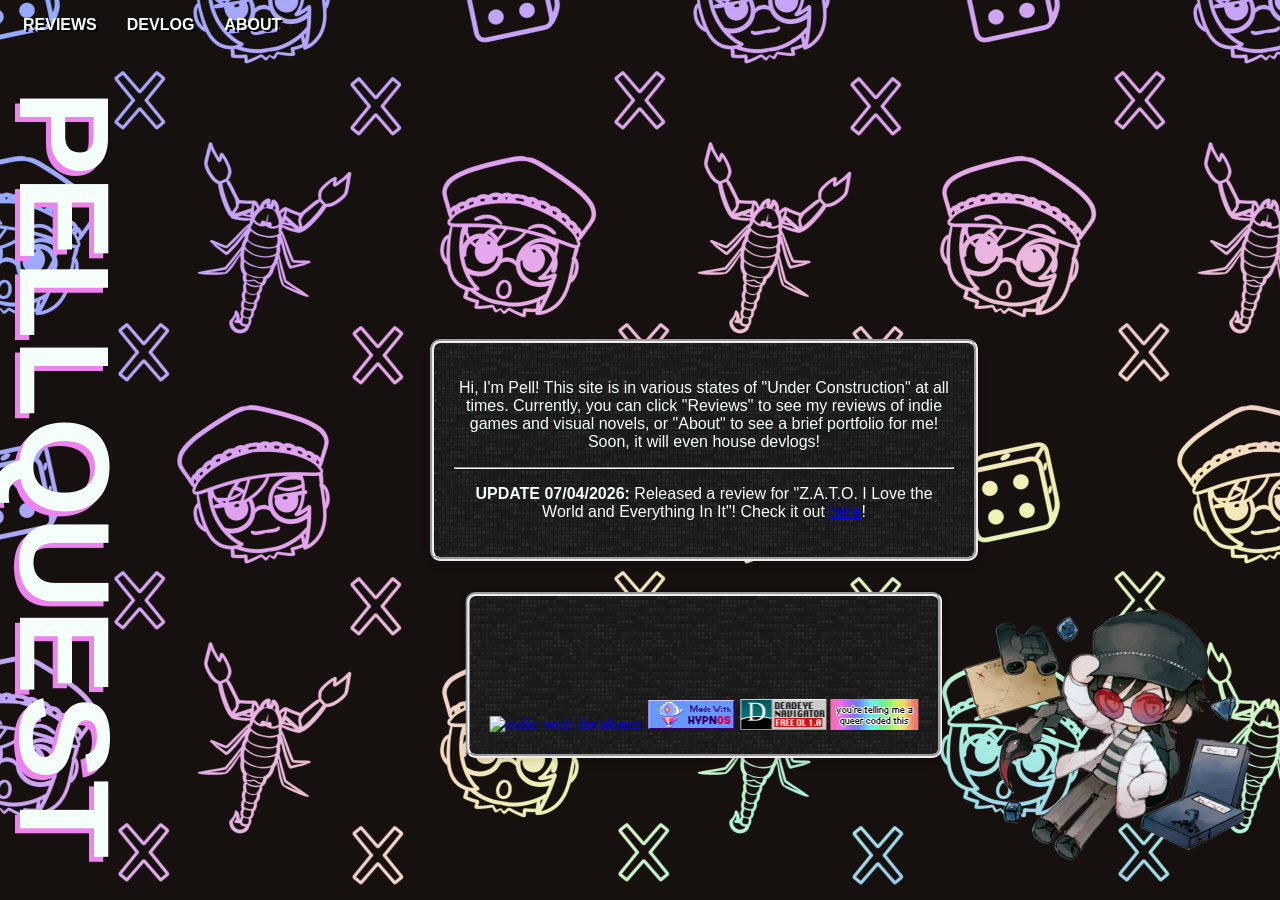
==== index.html @ 34519cdd "Initial commit 7/5/2026 Putting my website's code in a repo for the first time to make it easier to " ====
<!DOCTYPE html>
<html lang="en">
<head>
    <meta charset="UTF-8">
    <meta name="viewport" content="width=device-width, initial-scale=1.0">
    <title>PELLQUEST</title>
    <link rel="stylesheet" href="style.css">
    <meta property="og:title" content="PELLQUEST">
    <meta property="og:type" content="homepage">
    <meta property="og:image" content="https://pell.quest/images/PellQuest.gif">
    <meta property="og:image:alt" content="PELLQUEST logo">
    <meta property="og:url" content="https://pell.quest/">
    <meta property="og:description" content="Personal website for Pell Meadows. その目、だれの目？">
    <meta property="og:locale" content="en_US">
    <link rel="webmention" href="https://pell.quest/">
</head>
<body>
    <h1 id="side-title">PELLQUEST</h1>
    <nav>
        <ul>
            <li><a href="reviews/index.html">REVIEWS</a></li>
            <li><a href="#">DEVLOG</a></li>
            <li><a href="aboutme/index.html">ABOUT</a></li>
        </ul>
    </nav>
    <div id="front-text">
        <p>Hi, I'm Pell! This site is in various states of "Under Construction" at all times. Currently, you can click "Reviews" to see my reviews of indie games and visual novels, or "About" to see a brief portfolio for me! Soon, it will even house devlogs!</p>
        <hr>
        <p><b>UPDATE 07/04/2026:</b> Released a review for "Z.A.T.O. I Love the World and Everything In It"! Check it out <a href="reviews/zato.html">here</a>!</p>
    </div>
    <div id="webring-and-blinkies" style="text-align:center;">
        <div data-gaming-blogs-widget style="min-height: 83px;width:85%;margin:0 auto;"></div>
        <script src="https://www.warppoint.games/embed.js" async></script>
        <a href="https://petrapixel.neocities.org/indiewebdb/" target="_blank"><img src="https://cdn.jsdelivr.net/gh/petracoding/petrapixel.neocities.org@latest/public/assets/img/links/indiewebdb.png" alt="indie web database"></a>
        <a href="https://store.steampowered.com/app/844590/Hypnospace_Outlaw/" target="_blank"><img src="images/blinkies/hypnos.gif" alt="Hypnospace Outlaw!"></a>
        <a href="https://discord.gg/commander" target="_blank"><img src="images/blinkies/Deadeye2.png" alt="Commander Staple Discord"></a>
        <a href="https://www.w3schools.com/html/html_intro.asp" target="_blank"><img src="images/blinkies/queercode.png" alt="W3Schools: Learn to Code HTML"></a>
    </div>
    <img src="images/PellChibi.png" alt="Pell, but small, rocking back and forth in the corner." id="corner-image">
</body>
</html>
---- style.css ----
body {
    background-image: url(bgs/PellHolo.png);
    background-repeat: repeat;
}

#side-title {
    font-family: Impact, sans-serif;
    font-size: 10vw;
    font-weight: bold;
    margin: 0;
    position: absolute;
    left: 5%;
    top: 10%;
    transform: rotate(90deg) translateY(-50%);
    transform-origin: left top;
    padding: 20px 0;
    color: mintcream;
}

h1 {
    font-family: Impact, sans-serif;
    font-size: 10vw;
    font-weight: bold;
    margin: 0;
    position: absolute;
    left: 2%;
    top: 2%;
    transform-origin: left top;
    padding: 20px 0;
    color: mintcream;
    text-shadow:5px 5px violet;
}

nav {
    font-weight: bold;
    text-shadow: 2px 2px black;
}

nav ul {
    list-style: none;
    padding: 0;
    display: flex;
}

nav li {
    margin: 0 15px;
}

nav a {
    text-decoration: none;
    color: mintcream;
    font-family: Arial, sans-serif;
    font-weight: bold;
}

nav a:hover {
    text-shadow: 0 0 20px black;
    color: lime;
}

#corner-image {
    position: absolute;
    bottom: 20px;
    right: 20px;
    width: 300px;
    height: auto;
    animation: wiggle 4s ease-in-out infinite;
    z-index:-1;
}

#front-text {
    background-color: #1b1b1b;
    background-image: url(../bgs/3px-tile.png);
    background-repeat: repeat;
    border: 4px groove;
    border-radius: 10px;
    padding: 20px;
    max-width: 500px;
    text-align: center;
    position: absolute;
    top: 50%;
    left: 55%;
    transform: translate(-50%, -50%);
    font-family: Roboto, sans-serif;
    color: mintcream;
    box-shadow: 0 4px 8px rgba(0,0,0,0.1);
    }

#webring-and-blinkies {
    background-color: #1b1b1b;
    background-image: url(../bgs/3px-tile.png);
    background-repeat: repeat;
    border: 4px groove;
    border-radius: 10px;
    padding: 20px;
    max-width: 500px;
    text-align: center;
    position: absolute;
    top: 75%;
    left: 55%;
    transform: translate(-50%, -50%);
    font-family: Roboto, sans-serif;
    color: mintcream;
    box-shadow: 0 4px 8px rgba(0,0,0,0.1);
    }

@keyframes wiggle {
    0% {transform:rotate(0deg);}
    25% {transform:rotate(-5deg);}
    75% {transform:rotate(5deg);}
    100% {transform:rotate(0deg);}
}
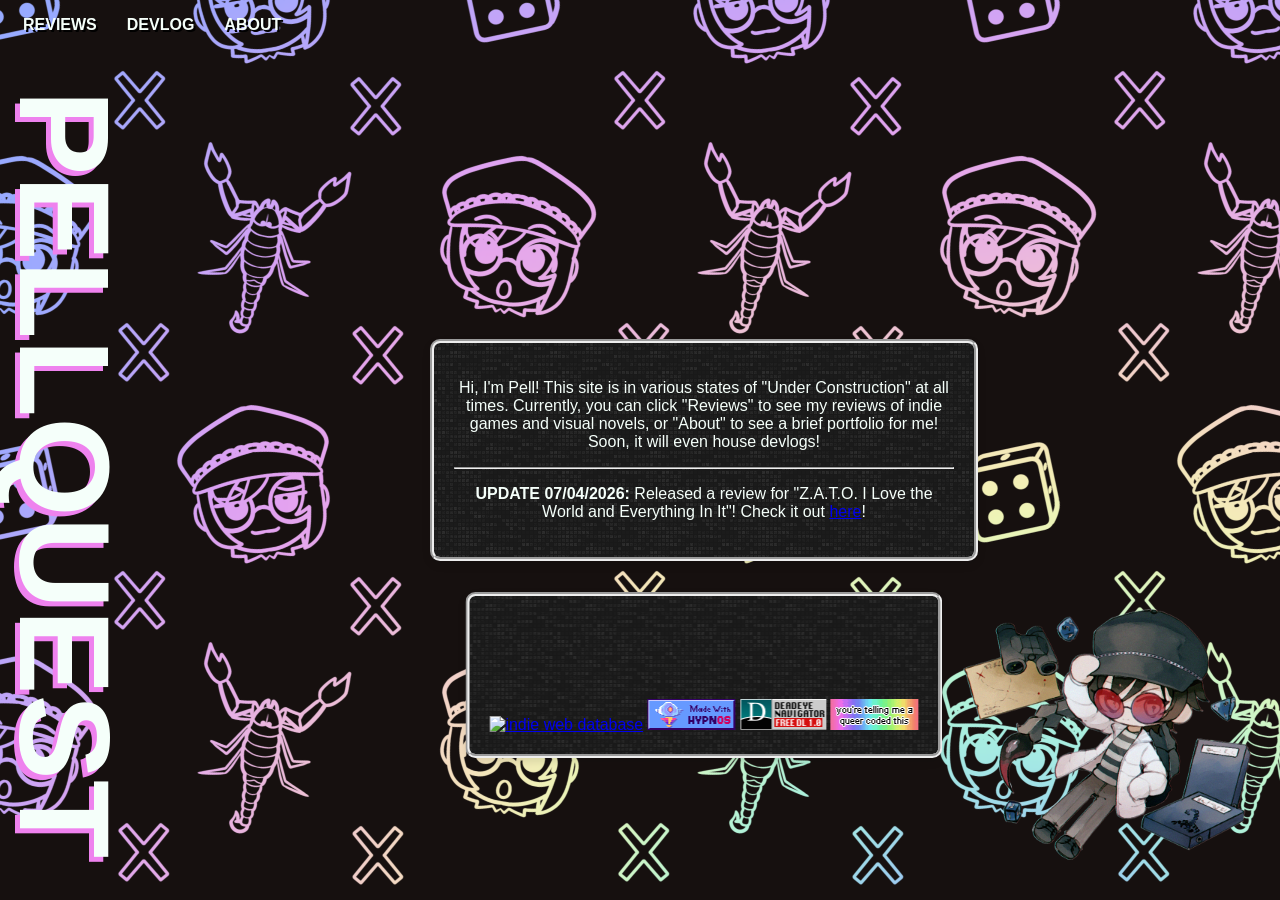
==== commit f08f2c98: "Webmentions Update Added webmentions. Fixed an issue where text would be hard to read if it were a l" ====
--- a/index.html
+++ b/index.html
@@ -12,7 +12,7 @@
     <meta property="og:url" content="https://pell.quest/">
     <meta property="og:description" content="Personal website for Pell Meadows. その目、だれの目？">
     <meta property="og:locale" content="en_US">
-    <link rel="webmention" href="https://pell.quest/">
+    <link rel="webmention" href="https://webmention.io/pell.quest/webmention">
 </head>
 <body>
     <h1 id="side-title">PELLQUEST</h1>
--- a/style.css
+++ b/style.css
@@ -84,7 +84,11 @@
     font-family: Roboto, sans-serif;
     color: mintcream;
     box-shadow: 0 4px 8px rgba(0,0,0,0.1);
-    }
+}
+
+#front-text a:visited {
+    color:mintcream;
+}
 
 #webring-and-blinkies {
     background-color: #1b1b1b;
